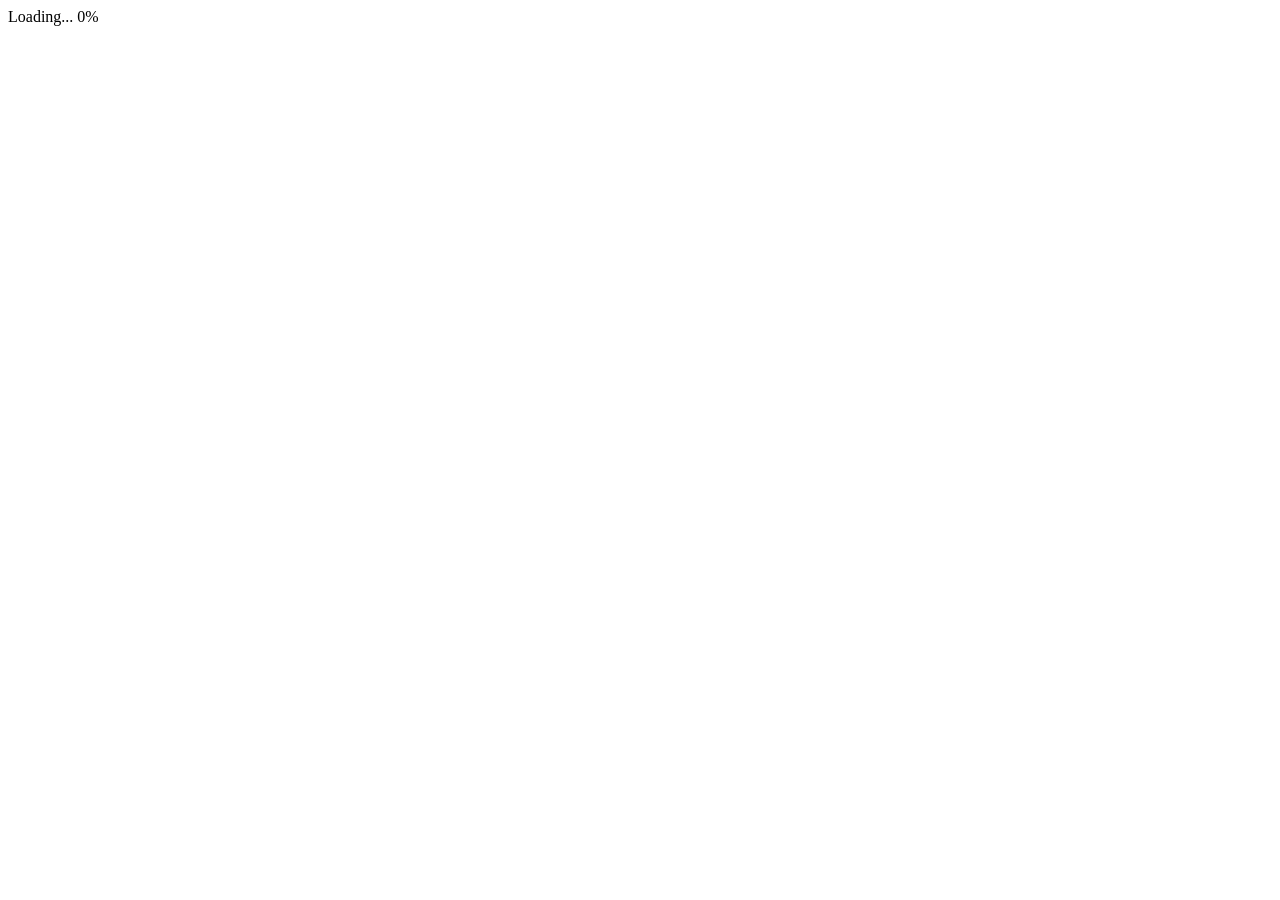
==== index.html @ 48d997b2 "Add loading page with progress simulation" ====
<!DOCTYPE html>
<html>
<head>
    <title>Loading</title>
</head>
<body style="background-color: white; color: black; font-family: 'Times New Roman', Times, serif;">

    <div id="status">Loading... 0%</div>

    <script>
        // Check how the page was accessed
        const navEntries = performance.getEntriesByType("navigation");
        if (navEntries.length > 0 && navEntries[0].type === "back_forward") {
            // User clicked the back button to get here
            document.body.innerHTML = "An error occoured. Please refresh.";
        } else {
            // Normal load or refresh starts the torture
            let progress = 0;
            const statusDiv = document.getElementById("status");

            function loadTick() {
                // Hard stop at 99%
                if (progress >= 99) {
                    progress = 99;
                    statusDiv.innerHTML = "Loading... " + progress + "%";
                    return; 
                }

                statusDiv.innerHTML = "Loading... " + progress + "%";

                let nextDelay = 200; 
                let increment = 1;

                const rand = Math.random();

                if (rand < 0.2) {
                    // 20% chance to get stuck for 1.5 to 4 seconds
                    increment = 0;
                    nextDelay = Math.floor(Math.random() * 2500) + 1500;
                } else if (rand > 0.8) {
                    // 20% chance to jump ahead by 5 to 15 percent
                    increment = Math.floor(Math.random() * 10) + 5;
                    nextDelay = Math.floor(Math.random() * 300) + 100;
                } else {
                    // Normal slow crawl
                    increment = Math.floor(Math.random() * 3) + 1;
                    nextDelay = Math.floor(Math.random() * 400) + 200;
                }

                progress += increment;
                
                // Prevent overshooting 99% before it hits the check
                if (progress > 99) {
                    progress = 99;
                }

                setTimeout(loadTick, nextDelay);
            }

            // Start the loading sequence
            setTimeout(loadTick, 500);
        }
    </script>
</body>
</html>
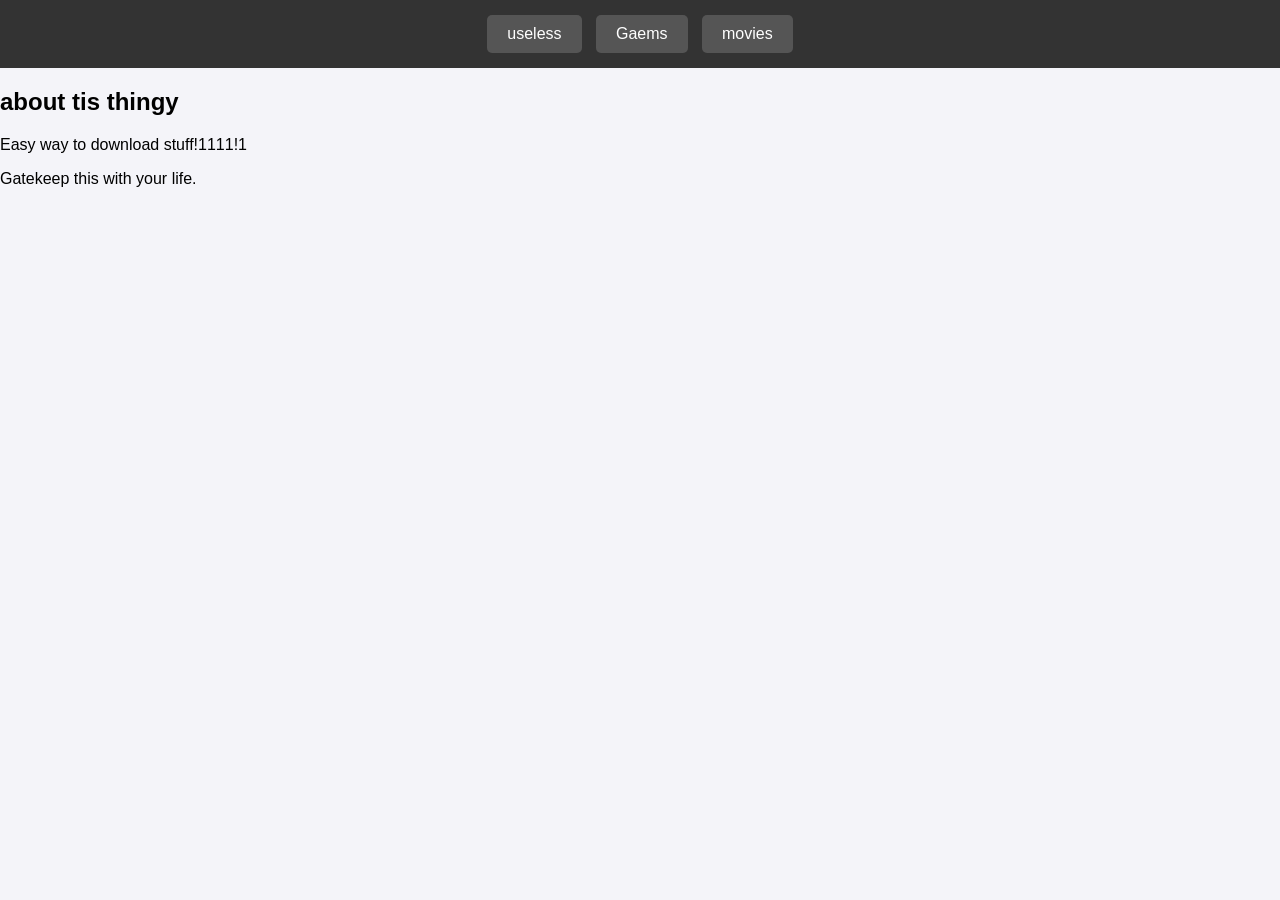
==== commit dec53c04: "Update index.html" ====
--- a/index.html
+++ b/index.html
@@ -1,65 +1,150 @@
 <!DOCTYPE html>
-<html>
+<html lang="en">
 <head>
-    <title>Loading</title>
+    <meta charset="UTF-8">
+    <meta name="viewport" content="width=device-width, initial-scale=1.0">
+    <title>My Downloads Site</title>
+    
+    <style>
+        /* --- DESIGN & LOOKS --- */
+        body {
+            font-family: Arial, sans-serif;
+            margin: 0;
+            background-color: #f4f4f9;
+        }
+
+        /* Top menu bar */
+        nav {
+            background-color: #333;
+            padding: 15px;
+            text-align: center;
+        }
+
+        nav button {
+            background-color: #555;
+            color: white;
+            border: none;
+            padding: 10px 20px;
+            margin: 0 5px;
+            cursor: pointer;
+            font-size: 16px;
+            border-radius: 5px;
+        }
+
+        nav button:hover {
+            background-color: #777;
+        }
+
+
+
+        /* Hide/Show logic for pages */
+        .page {
+            display: none;
+        }
+
+        .active-page {
+            display: block;
+        }
+
+        /* --- STYLES FOR THE DOWNLOAD LISTS --- */
+        .download-list {
+            list-style-type: none; /* Removes standard bullet points */
+            padding: 0;
+        }
+
+        .download-list li {
+            margin-bottom: 25px; /* Keeps spacing between items */
+        }
+
+        .download-list h3 {
+            margin-top: 0;
+            margin-bottom: 5px;
+            color: #333;
+        }
+
+        .download-list p {
+            margin: 0 0 10px 0;
+            color: #666;
+            line-height: 1.4;
+        }
+
+        /* The download button */
+        a.download-btn {
+            display: inline-block;
+            padding: 8px 15px;
+            background-color: #007bff;
+            color: white;
+            text-decoration: none;
+            border-radius: 4px;
+            font-size: 14px;
+        }
+
+        a.download-btn:hover {
+            background-color: #0056b3;
+        }
+    </style>
 </head>
-<body style="background-color: white; color: black; font-family: 'Times New Roman', Times, serif;">
+<body>
 
-    <div id="status">Loading... 0%</div>
+    <nav>
+        <button onclick="showPage('about')">useless</button>
+        <button onclick="showPage('documents')">Gaems</button>
+        <button onclick="showPage('media')">movies</button>
+    </nav>
+
+
+    <div class="content-container">
+        
+        <div id="about" class="page active-page">
+            <h2>about tis thingy</h2>
+            <p>Easy way to download stuff!1111!1</p>
+            <p>Gatekeep this with your life.</p>
+        </div>
+
+        <div id="documents" class="page">
+            <h2>gAEM Downloads</h2>
+            
+            <ul class="download-list">
+                <li>
+                    <h3>Plague inc</h3>
+
+                    <a href="https://drive.google.com/file/d/1tat84S_1qrV8peyhWYcMYk_9bIvVIx7A/view?usp=sharing" target="_blank" class="download-btn">Download GAEM</a>
+                </li>
+                
+                <li>
+                    <h3>Deltarune</h3>
+                    <a href="https://drive.google.com/file/d/1VPOS2SZ8qWqQv4Lk5B_6_nEZsaSvbYF0/view?usp=sharing" target="_blank" class="download-btn">Download GAEM</a>
+                </li>
+                <li>
+                    <h3>QT</h3>
+                    <a href="https://drive.google.com/file/d/11fNV0hRF6gm3T1JI2LMY7f7AzFNUV0cN/view?usp=sharing" target="_blank" class="download-btn">Download GAEM</a>
+                </li>
+            </ul>
+        </div>
+
+        <div id="media" class="page">
+            <h2>m</h2>
+            
+            <ul class="download-list">
+                nothing here yet
+            </ul>
+        </div>
+
+    </div>
+
 
     <script>
-        // Check how the page was accessed
-        const navEntries = performance.getEntriesByType("navigation");
-        if (navEntries.length > 0 && navEntries[0].type === "back_forward") {
-            // User clicked the back button to get here
-            document.body.innerHTML = "An error occoured. Please refresh.";
-        } else {
-            // Normal load or refresh starts the torture
-            let progress = 0;
-            const statusDiv = document.getElementById("status");
-
-            function loadTick() {
-                // Hard stop at 99%
-                if (progress >= 99) {
-                    progress = 99;
-                    statusDiv.innerHTML = "Loading... " + progress + "%";
-                    return; 
-                }
-
-                statusDiv.innerHTML = "Loading... " + progress + "%";
-
-                let nextDelay = 200; 
-                let increment = 1;
-
-                const rand = Math.random();
-
-                if (rand < 0.2) {
-                    // 20% chance to get stuck for 1.5 to 4 seconds
-                    increment = 0;
-                    nextDelay = Math.floor(Math.random() * 2500) + 1500;
-                } else if (rand > 0.8) {
-                    // 20% chance to jump ahead by 5 to 15 percent
-                    increment = Math.floor(Math.random() * 10) + 5;
-                    nextDelay = Math.floor(Math.random() * 300) + 100;
-                } else {
-                    // Normal slow crawl
-                    increment = Math.floor(Math.random() * 3) + 1;
-                    nextDelay = Math.floor(Math.random() * 400) + 200;
-                }
-
-                progress += increment;
-                
-                // Prevent overshooting 99% before it hits the check
-                if (progress > 99) {
-                    progress = 99;
-                }
-
-                setTimeout(loadTick, nextDelay);
+        function showPage(pageId) {
+            // Find all pages and hide them
+            let allPages = document.querySelectorAll('.page');
+            for (let i = 0; i < allPages.length; i++) {
+                allPages[i].classList.remove('active-page');
             }
 
-            // Start the loading sequence
-            setTimeout(loadTick, 500);
+            // Show the page that was clicked
+            document.getElementById(pageId).classList.add('active-page');
         }
     </script>
+
 </body>
 </html>
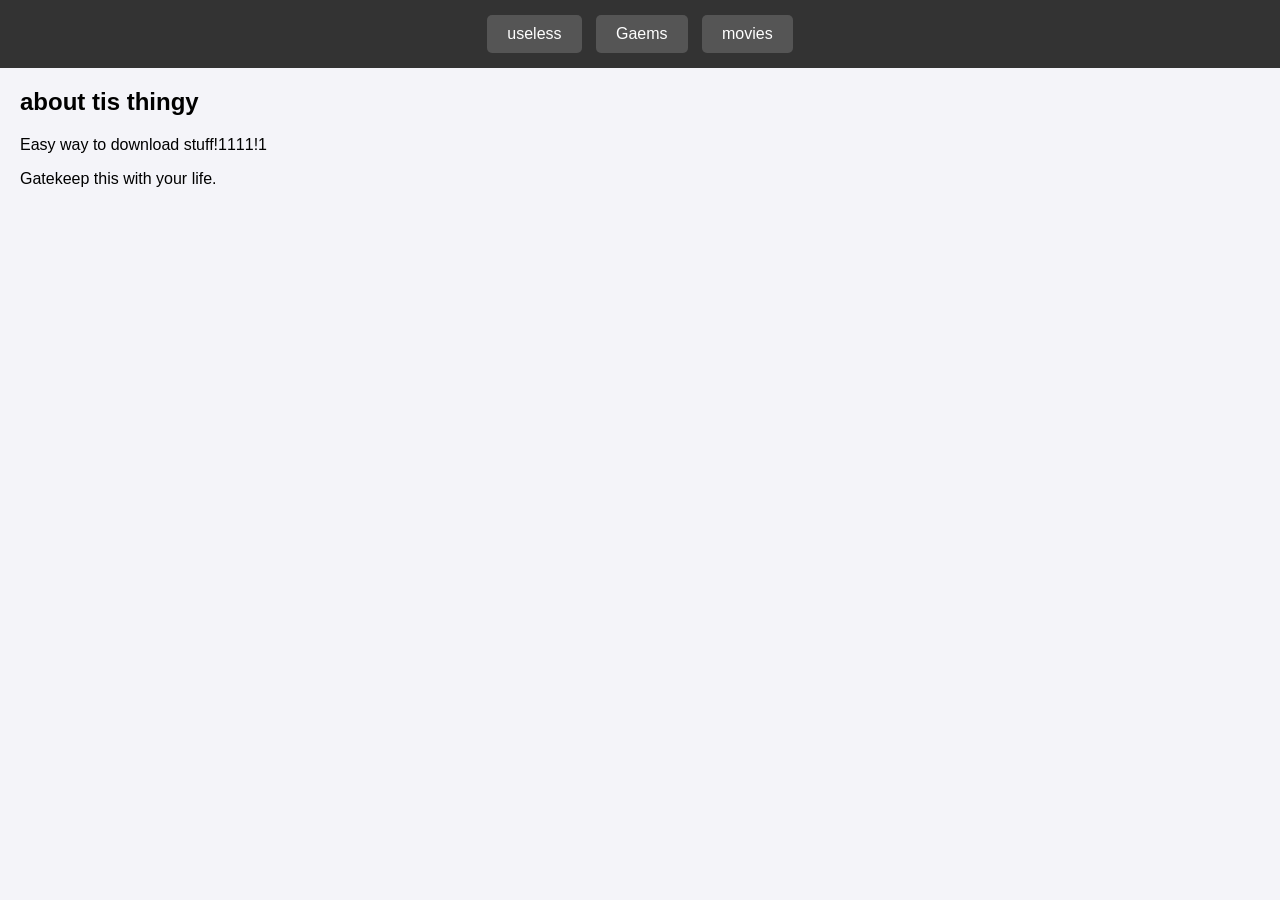
==== commit 132a67fa: "Update index.html" ====
--- a/index.html
+++ b/index.html
@@ -35,8 +35,6 @@
             background-color: #777;
         }
 
-
-
         /* Hide/Show logic for pages */
         .page {
             display: none;
@@ -50,6 +48,7 @@
         .download-list {
             list-style-type: none; /* Removes standard bullet points */
             padding: 0;
+            margin: 20px;
         }
 
         .download-list li {
@@ -68,19 +67,67 @@
             line-height: 1.4;
         }
 
-        /* The download button */
-        a.download-btn {
+        /* The download & play buttons */
+        .action-btn {
             display: inline-block;
             padding: 8px 15px;
             background-color: #007bff;
             color: white;
             text-decoration: none;
+            border: none;
             border-radius: 4px;
             font-size: 14px;
-        }
-
-        a.download-btn:hover {
+            cursor: pointer;
+        }
+
+        .action-btn:hover {
             background-color: #0056b3;
+        }
+
+        /* --- STYLES FOR THE GAME PLAYER --- */
+        #game-player-container {
+            text-align: center;
+            padding-top: 20px;
+        }
+
+        #game-iframe {
+            border: 2px solid #333;
+            border-radius: 8px;
+            background-color: #000;
+            width: 800px;
+            max-width: 100%;
+            height: 600px;
+        }
+
+        .fullscreen-btn {
+            margin-top: 15px;
+            background-color: #28a745;
+        }
+
+        .fullscreen-btn:hover {
+            background-color: #218838;
+        }
+
+        .back-btn {
+            position: fixed;
+            bottom: 20px;
+            left: 20px;
+            background-color: #dc3545;
+            color: white;
+            border: none;
+            padding: 10px 20px;
+            border-radius: 5px;
+            cursor: pointer;
+            font-size: 16px;
+            box-shadow: 0 4px 6px rgba(0,0,0,0.3);
+        }
+
+        .back-btn:hover {
+            background-color: #c82333;
+        }
+        
+        .content-container h2, .content-container p {
+            margin-left: 20px;
         }
     </style>
 </head>
@@ -106,18 +153,22 @@
             
             <ul class="download-list">
                 <li>
+                    <h3>Five Nights at Freddy's 1</h3>
+                    <button class="action-btn" onclick="playGame('iframes/fnaf1html/index.html')">Play GAEM in Browser</button>
+                </li>
+                
+                <li>
                     <h3>Plague inc</h3>
-
-                    <a href="https://drive.google.com/file/d/1tat84S_1qrV8peyhWYcMYk_9bIvVIx7A/view?usp=sharing" target="_blank" class="download-btn">Download GAEM</a>
+                    <a href="https://drive.google.com/file/d/1tat84S_1qrV8peyhWYcMYk_9bIvVIx7A/view?usp=sharing" target="_blank" class="action-btn">Download GAEM</a>
                 </li>
                 
                 <li>
                     <h3>Deltarune</h3>
-                    <a href="https://drive.google.com/file/d/1VPOS2SZ8qWqQv4Lk5B_6_nEZsaSvbYF0/view?usp=sharing" target="_blank" class="download-btn">Download GAEM</a>
+                    <a href="https://drive.google.com/file/d/1VPOS2SZ8qWqQv4Lk5B_6_nEZsaSvbYF0/view?usp=sharing" target="_blank" class="action-btn">Download GAEM</a>
                 </li>
                 <li>
                     <h3>QT</h3>
-                    <a href="https://drive.google.com/file/d/11fNV0hRF6gm3T1JI2LMY7f7AzFNUV0cN/view?usp=sharing" target="_blank" class="download-btn">Download GAEM</a>
+                    <a href="https://drive.google.com/file/d/11fNV0hRF6gm3T1JI2LMY7f7AzFNUV0cN/view?usp=sharing" target="_blank" class="action-btn">Download GAEM</a>
                 </li>
             </ul>
         </div>
@@ -130,11 +181,24 @@
             </ul>
         </div>
 
+        <div id="game-player" class="page">
+            <div id="game-player-container">
+                <iframe id="game-iframe" src="" allowfullscreen></iframe>
+                <br>
+                <button class="action-btn fullscreen-btn" onclick="toggleFullScreen()">Fullscreen</button>
+            </div>
+            <button class="back-btn" onclick="showPage('documents')">⬅ Back to Gaems</button>
+        </div>
+
     </div>
-
 
     <script>
         function showPage(pageId) {
+            // Stop the game iframe if we are navigating away so audio doesn't keep playing
+            if (pageId !== 'game-player') {
+                document.getElementById('game-iframe').src = "";
+            }
+
             // Find all pages and hide them
             let allPages = document.querySelectorAll('.page');
             for (let i = 0; i < allPages.length; i++) {
@@ -144,6 +208,24 @@
             // Show the page that was clicked
             document.getElementById(pageId).classList.add('active-page');
         }
+
+        // Function to load the game into the iframe and switch to the player page
+        function playGame(gamePath) {
+            document.getElementById('game-iframe').src = gamePath;
+            showPage('game-player');
+        }
+
+        // Function to handle the fullscreen request for the iframe
+        function toggleFullScreen() {
+            let iframe = document.getElementById('game-iframe');
+            if (iframe.requestFullscreen) {
+                iframe.requestFullscreen();
+            } else if (iframe.webkitRequestFullscreen) { /* Safari */
+                iframe.webkitRequestFullscreen();
+            } else if (iframe.msRequestFullscreen) { /* IE11 */
+                iframe.msRequestFullscreen();
+            }
+        }
     </script>
 
 </body>
